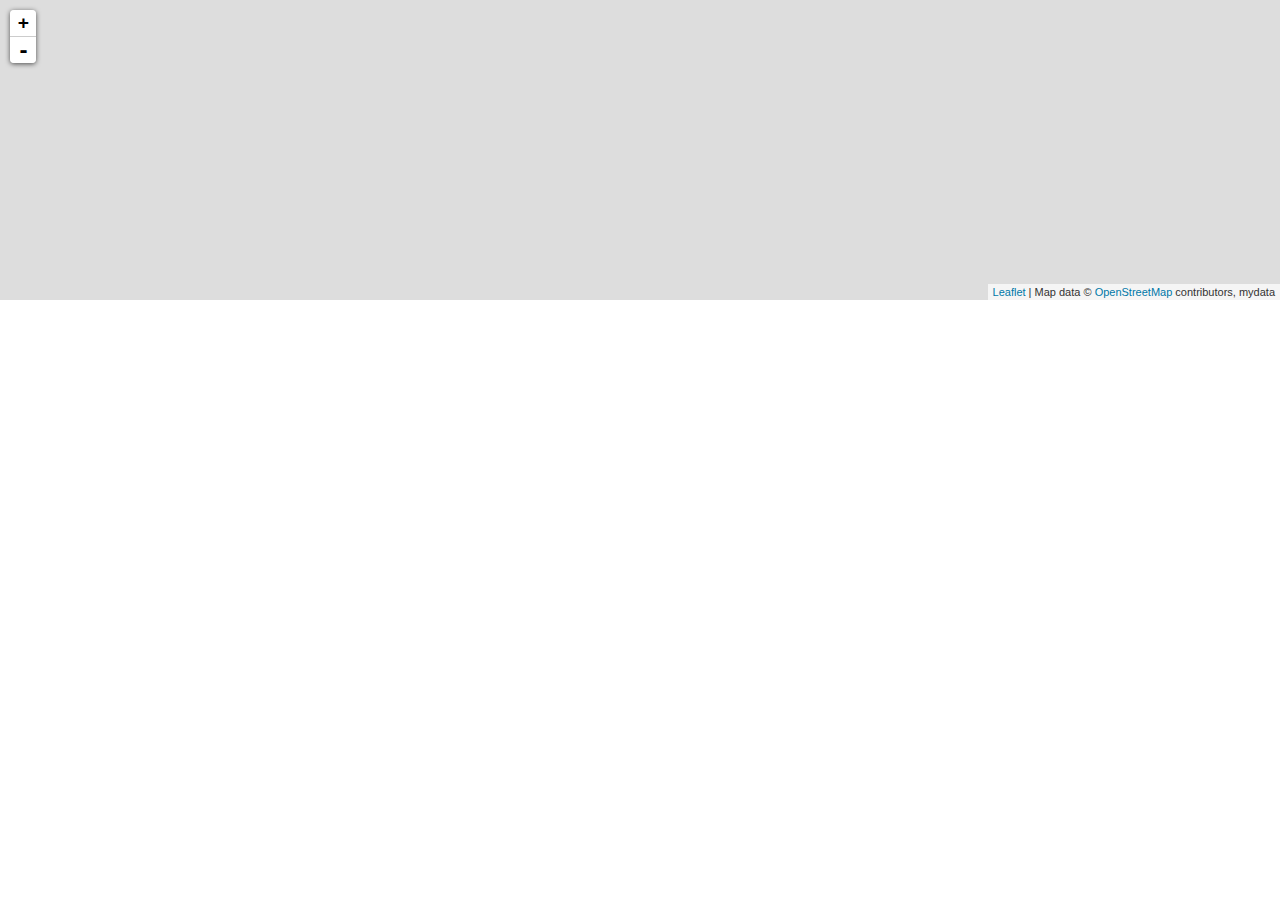
==== src/safecasttiles/static/index.html @ 2210b779 "Initial commit" ====
<!DOCTYPE html>
<!--[if lt IE 7]>      <html class="no-js lt-ie9 lt-ie8 lt-ie7"> <![endif]-->
<!--[if IE 7]>         <html class="no-js lt-ie9 lt-ie8"> <![endif]-->
<!--[if IE 8]>         <html class="no-js lt-ie9"> <![endif]-->
<!--[if gt IE 8]><!--> <html class="no-js"> <!--<![endif]-->
    <head>
        <meta charset="utf-8">
        <meta http-equiv="X-UA-Compatible" content="IE=edge">
        <title></title>
        <meta name="description" content="">
        <meta name="viewport" content="width=device-width, initial-scale=1">

        <!-- Place favicon.ico and apple-touch-icon.png in the root directory -->

        <link rel="stylesheet" href="css/normalize.css">
        <link rel="stylesheet" href="css/main.css">
        <script src="js/vendor/modernizr-2.6.2.min.js"></script>
        <link rel="stylesheet" href="leaflet/leaflet.css" />
        <script src="leaflet/leaflet.js"></script>
        <script src="js/map.js"></script>
    </head>
    <body onload="initmap()">
        <!--[if lt IE 7]>
            <p class="browsehappy">You are using an <strong>outdated</strong> browser. Please <a href="http://browsehappy.com/">upgrade your browser</a> to improve your experience.</p>
        <![endif]-->

        <!-- Add your site or application content here -->
         <div id="map"></div>

        <script src="http://ajax.googleapis.com/ajax/libs/jquery/1.10.2/jquery.min.js"></script>
        <script>window.jQuery || document.write('<script src="js/vendor/jquery-1.10.2.min.js"><\/script>')</script>
        <script src="js/plugins.js"></script>
        <script src="js/main.js"></script>
        </script>
    </body>
</html>
---- src/safecasttiles/static/css/main.css ----
/*! HTML5 Boilerplate v4.3.0 | MIT License | http://h5bp.com/ */

/*
 * What follows is the result of much research on cross-browser styling.
 * Credit left inline and big thanks to Nicolas Gallagher, Jonathan Neal,
 * Kroc Camen, and the H5BP dev community and team.
 */

/* ==========================================================================
   Base styles: opinionated defaults
   ========================================================================== */

html,
button,
input,
select,
textarea {
    color: #222;
}

html {
    font-size: 1em;
    line-height: 1.4;
}

/*
 * Remove text-shadow in selection highlight: h5bp.com/i
 * These selection rule sets have to be separate.
 * Customize the background color to match your design.
 */

::-moz-selection {
    background: #b3d4fc;
    text-shadow: none;
}

::selection {
    background: #b3d4fc;
    text-shadow: none;
}

/*
 * A better looking default horizontal rule
 */

hr {
    display: block;
    height: 1px;
    border: 0;
    border-top: 1px solid #ccc;
    margin: 1em 0;
    padding: 0;
}

/*
 * Remove the gap between images, videos, audio and canvas and the bottom of
 * their containers: h5bp.com/i/440
 */

audio,
canvas,
img,
video {
    vertical-align: middle;
}

/*
 * Remove default fieldset styles.
 */

fieldset {
    border: 0;
    margin: 0;
    padding: 0;
}

/*
 * Allow only vertical resizing of textareas.
 */

textarea {
    resize: vertical;
}

/* ==========================================================================
   Browse Happy prompt
   ========================================================================== */

.browsehappy {
    margin: 0.2em 0;
    background: #ccc;
    color: #000;
    padding: 0.2em 0;
}

/* ==========================================================================
   Author's custom styles
   ========================================================================== */




#map { height: 300px; }












/* ==========================================================================
   Helper classes
   ========================================================================== */

/*
 * Image replacement
 */

.ir {
    background-color: transparent;
    border: 0;
    overflow: hidden;
    /* IE 6/7 fallback */
    *text-indent: -9999px;
}

.ir:before {
    content: "";
    display: block;
    width: 0;
    height: 150%;
}

/*
 * Hide from both screenreaders and browsers: h5bp.com/u
 */

.hidden {
    display: none !important;
    visibility: hidden;
}

/*
 * Hide only visually, but have it available for screenreaders: h5bp.com/v
 */

.visuallyhidden {
    border: 0;
    clip: rect(0 0 0 0);
    height: 1px;
    margin: -1px;
    overflow: hidden;
    padding: 0;
    position: absolute;
    width: 1px;
}

/*
 * Extends the .visuallyhidden class to allow the element to be focusable
 * when navigated to via the keyboard: h5bp.com/p
 */

.visuallyhidden.focusable:active,
.visuallyhidden.focusable:focus {
    clip: auto;
    height: auto;
    margin: 0;
    overflow: visible;
    position: static;
    width: auto;
}

/*
 * Hide visually and from screenreaders, but maintain layout
 */

.invisible {
    visibility: hidden;
}

/*
 * Clearfix: contain floats
 *
 * For modern browsers
 * 1. The space content is one way to avoid an Opera bug when the
 *    `contenteditable` attribute is included anywhere else in the document.
 *    Otherwise it causes space to appear at the top and bottom of elements
 *    that receive the `clearfix` class.
 * 2. The use of `table` rather than `block` is only necessary if using
 *    `:before` to contain the top-margins of child elements.
 */

.clearfix:before,
.clearfix:after {
    content: " "; /* 1 */
    display: table; /* 2 */
}

.clearfix:after {
    clear: both;
}

/*
 * For IE 6/7 only
 * Include this rule to trigger hasLayout and contain floats.
 */

.clearfix {
    *zoom: 1;
}

/* ==========================================================================
   EXAMPLE Media Queries for Responsive Design.
   These examples override the primary ('mobile first') styles.
   Modify as content requires.
   ========================================================================== */

@media only screen and (min-width: 35em) {
    /* Style adjustments for viewports that meet the condition */
}

@media print,
       (-o-min-device-pixel-ratio: 5/4),
       (-webkit-min-device-pixel-ratio: 1.25),
       (min-resolution: 120dpi) {
    /* Style adjustments for high resolution devices */
}

/* ==========================================================================
   Print styles.
   Inlined to avoid required HTTP connection: h5bp.com/r
   ========================================================================== */

@media print {
    * {
        background: transparent !important;
        color: #000 !important; /* Black prints faster: h5bp.com/s */
        box-shadow: none !important;
        text-shadow: none !important;
    }

    a,
    a:visited {
        text-decoration: underline;
    }

    a[href]:after {
        content: " (" attr(href) ")";
    }

    abbr[title]:after {
        content: " (" attr(title) ")";
    }

    /*
     * Don't show links for images, or javascript/internal links
     */

    .ir a:after,
    a[href^="javascript:"]:after,
    a[href^="#"]:after {
        content: "";
    }

    pre,
    blockquote {
        border: 1px solid #999;
        page-break-inside: avoid;
    }

    thead {
        display: table-header-group; /* h5bp.com/t */
    }

    tr,
    img {
        page-break-inside: avoid;
    }

    img {
        max-width: 100% !important;
    }

    @page {
        margin: 0.5cm;
    }

    p,
    h2,
    h3 {
        orphans: 3;
        widows: 3;
    }

    h2,
    h3 {
        page-break-after: avoid;
    }
}
---- src/safecasttiles/static/leaflet/leaflet.css ----
/* required styles */

.leaflet-map-pane,
.leaflet-tile,
.leaflet-marker-icon,
.leaflet-marker-shadow,
.leaflet-tile-pane,
.leaflet-tile-container,
.leaflet-overlay-pane,
.leaflet-shadow-pane,
.leaflet-marker-pane,
.leaflet-popup-pane,
.leaflet-overlay-pane svg,
.leaflet-zoom-box,
.leaflet-image-layer,
.leaflet-layer {
	position: absolute;
	left: 0;
	top: 0;
	}
.leaflet-container {
	overflow: hidden;
	-ms-touch-action: none;
	}
.leaflet-tile,
.leaflet-marker-icon,
.leaflet-marker-shadow {
	-webkit-user-select: none;
	   -moz-user-select: none;
	        user-select: none;
	-webkit-user-drag: none;
	}
.leaflet-marker-icon,
.leaflet-marker-shadow {
	display: block;
	}
/* map is broken in FF if you have max-width: 100% on tiles */
.leaflet-container img {
	max-width: none !important;
	}
/* stupid Android 2 doesn't understand "max-width: none" properly */
.leaflet-container img.leaflet-image-layer {
	max-width: 15000px !important;
	}
.leaflet-tile {
	filter: inherit;
	visibility: hidden;
	}
.leaflet-tile-loaded {
	visibility: inherit;
	}
.leaflet-zoom-box {
	width: 0;
	height: 0;
	}
/* workaround for https://bugzilla.mozilla.org/show_bug.cgi?id=888319 */
.leaflet-overlay-pane svg {
	-moz-user-select: none;
	}

.leaflet-tile-pane    { z-index: 2; }
.leaflet-objects-pane { z-index: 3; }
.leaflet-overlay-pane { z-index: 4; }
.leaflet-shadow-pane  { z-index: 5; }
.leaflet-marker-pane  { z-index: 6; }
.leaflet-popup-pane   { z-index: 7; }

.leaflet-vml-shape {
	width: 1px;
	height: 1px;
	}
.lvml {
	behavior: url(#default#VML);
	display: inline-block;
	position: absolute;
	}


/* control positioning */

.leaflet-control {
	position: relative;
	z-index: 7;
	pointer-events: auto;
	}
.leaflet-top,
.leaflet-bottom {
	position: absolute;
	z-index: 1000;
	pointer-events: none;
	}
.leaflet-top {
	top: 0;
	}
.leaflet-right {
	right: 0;
	}
.leaflet-bottom {
	bottom: 0;
	}
.leaflet-left {
	left: 0;
	}
.leaflet-control {
	float: left;
	clear: both;
	}
.leaflet-right .leaflet-control {
	float: right;
	}
.leaflet-top .leaflet-control {
	margin-top: 10px;
	}
.leaflet-bottom .leaflet-control {
	margin-bottom: 10px;
	}
.leaflet-left .leaflet-control {
	margin-left: 10px;
	}
.leaflet-right .leaflet-control {
	margin-right: 10px;
	}


/* zoom and fade animations */

.leaflet-fade-anim .leaflet-tile,
.leaflet-fade-anim .leaflet-popup {
	opacity: 0;
	-webkit-transition: opacity 0.2s linear;
	   -moz-transition: opacity 0.2s linear;
	     -o-transition: opacity 0.2s linear;
	        transition: opacity 0.2s linear;
	}
.leaflet-fade-anim .leaflet-tile-loaded,
.leaflet-fade-anim .leaflet-map-pane .leaflet-popup {
	opacity: 1;
	}

.leaflet-zoom-anim .leaflet-zoom-animated {
	-webkit-transition: -webkit-transform 0.25s cubic-bezier(0,0,0.25,1);
	   -moz-transition:    -moz-transform 0.25s cubic-bezier(0,0,0.25,1);
	     -o-transition:      -o-transform 0.25s cubic-bezier(0,0,0.25,1);
	        transition:         transform 0.25s cubic-bezier(0,0,0.25,1);
	}
.leaflet-zoom-anim .leaflet-tile,
.leaflet-pan-anim .leaflet-tile,
.leaflet-touching .leaflet-zoom-animated {
	-webkit-transition: none;
	   -moz-transition: none;
	     -o-transition: none;
	        transition: none;
	}

.leaflet-zoom-anim .leaflet-zoom-hide {
	visibility: hidden;
	}


/* cursors */

.leaflet-clickable {
	cursor: pointer;
	}
.leaflet-container {
	cursor: -webkit-grab;
	cursor:    -moz-grab;
	}
.leaflet-popup-pane,
.leaflet-control {
	cursor: auto;
	}
.leaflet-dragging .leaflet-container,
.leaflet-dragging .leaflet-clickable {
	cursor: move;
	cursor: -webkit-grabbing;
	cursor:    -moz-grabbing;
	}


/* visual tweaks */

.leaflet-container {
	background: #ddd;
	outline: 0;
	}
.leaflet-container a {
	color: #0078A8;
	}
.leaflet-container a.leaflet-active {
	outline: 2px solid orange;
	}
.leaflet-zoom-box {
	border: 2px dotted #38f;
	background: rgba(255,255,255,0.5);
	}


/* general typography */
.leaflet-container {
	font: 12px/1.5 "Helvetica Neue", Arial, Helvetica, sans-serif;
	}


/* general toolbar styles */

.leaflet-bar {
	box-shadow: 0 1px 5px rgba(0,0,0,0.65);
	border-radius: 4px;
	}
.leaflet-bar a,
.leaflet-bar a:hover {
	background-color: #fff;
	border-bottom: 1px solid #ccc;
	width: 26px;
	height: 26px;
	line-height: 26px;
	display: block;
	text-align: center;
	text-decoration: none;
	color: black;
	}
.leaflet-bar a,
.leaflet-control-layers-toggle {
	background-position: 50% 50%;
	background-repeat: no-repeat;
	display: block;
	}
.leaflet-bar a:hover {
	background-color: #f4f4f4;
	}
.leaflet-bar a:first-child {
	border-top-left-radius: 4px;
	border-top-right-radius: 4px;
	}
.leaflet-bar a:last-child {
	border-bottom-left-radius: 4px;
	border-bottom-right-radius: 4px;
	border-bottom: none;
	}
.leaflet-bar a.leaflet-disabled {
	cursor: default;
	background-color: #f4f4f4;
	color: #bbb;
	}

.leaflet-touch .leaflet-bar a {
	width: 30px;
	height: 30px;
	line-height: 30px;
	}


/* zoom control */

.leaflet-control-zoom-in,
.leaflet-control-zoom-out {
	font: bold 18px 'Lucida Console', Monaco, monospace;
	text-indent: 1px;
	}
.leaflet-control-zoom-out {
	font-size: 20px;
	}

.leaflet-touch .leaflet-control-zoom-in {
	font-size: 22px;
	}
.leaflet-touch .leaflet-control-zoom-out {
	font-size: 24px;
	}


/* layers control */

.leaflet-control-layers {
	box-shadow: 0 1px 5px rgba(0,0,0,0.4);
	background: #fff;
	border-radius: 5px;
	}
.leaflet-control-layers-toggle {
	background-image: url(images/layers.png);
	width: 36px;
	height: 36px;
	}
.leaflet-retina .leaflet-control-layers-toggle {
	background-image: url(images/layers-2x.png);
	background-size: 26px 26px;
	}
.leaflet-touch .leaflet-control-layers-toggle {
	width: 44px;
	height: 44px;
	}
.leaflet-control-layers .leaflet-control-layers-list,
.leaflet-control-layers-expanded .leaflet-control-layers-toggle {
	display: none;
	}
.leaflet-control-layers-expanded .leaflet-control-layers-list {
	display: block;
	position: relative;
	}
.leaflet-control-layers-expanded {
	padding: 6px 10px 6px 6px;
	color: #333;
	background: #fff;
	}
.leaflet-control-layers-selector {
	margin-top: 2px;
	position: relative;
	top: 1px;
	}
.leaflet-control-layers label {
	display: block;
	}
.leaflet-control-layers-separator {
	height: 0;
	border-top: 1px solid #ddd;
	margin: 5px -10px 5px -6px;
	}


/* attribution and scale controls */

.leaflet-container .leaflet-control-attribution {
	background: #fff;
	background: rgba(255, 255, 255, 0.7);
	margin: 0;
	}
.leaflet-control-attribution,
.leaflet-control-scale-line {
	padding: 0 5px;
	color: #333;
	}
.leaflet-control-attribution a {
	text-decoration: none;
	}
.leaflet-control-attribution a:hover {
	text-decoration: underline;
	}
.leaflet-container .leaflet-control-attribution,
.leaflet-container .leaflet-control-scale {
	font-size: 11px;
	}
.leaflet-left .leaflet-control-scale {
	margin-left: 5px;
	}
.leaflet-bottom .leaflet-control-scale {
	margin-bottom: 5px;
	}
.leaflet-control-scale-line {
	border: 2px solid #777;
	border-top: none;
	line-height: 1.1;
	padding: 2px 5px 1px;
	font-size: 11px;
	white-space: nowrap;
	overflow: hidden;
	-moz-box-sizing: content-box;
	     box-sizing: content-box;

	background: #fff;
	background: rgba(255, 255, 255, 0.5);
	}
.leaflet-control-scale-line:not(:first-child) {
	border-top: 2px solid #777;
	border-bottom: none;
	margin-top: -2px;
	}
.leaflet-control-scale-line:not(:first-child):not(:last-child) {
	border-bottom: 2px solid #777;
	}

.leaflet-touch .leaflet-control-attribution,
.leaflet-touch .leaflet-control-layers,
.leaflet-touch .leaflet-bar {
	box-shadow: none;
	}
.leaflet-touch .leaflet-control-layers,
.leaflet-touch .leaflet-bar {
	border: 2px solid rgba(0,0,0,0.2);
	background-clip: padding-box;
	}


/* popup */

.leaflet-popup {
	position: absolute;
	text-align: center;
	}
.leaflet-popup-content-wrapper {
	padding: 1px;
	text-align: left;
	border-radius: 12px;
	}
.leaflet-popup-content {
	margin: 13px 19px;
	line-height: 1.4;
	}
.leaflet-popup-content p {
	margin: 18px 0;
	}
.leaflet-popup-tip-container {
	margin: 0 auto;
	width: 40px;
	height: 20px;
	position: relative;
	overflow: hidden;
	}
.leaflet-popup-tip {
	width: 17px;
	height: 17px;
	padding: 1px;

	margin: -10px auto 0;

	-webkit-transform: rotate(45deg);
	   -moz-transform: rotate(45deg);
	    -ms-transform: rotate(45deg);
	     -o-transform: rotate(45deg);
	        transform: rotate(45deg);
	}
.leaflet-popup-content-wrapper,
.leaflet-popup-tip {
	background: white;

	box-shadow: 0 3px 14px rgba(0,0,0,0.4);
	}
.leaflet-container a.leaflet-popup-close-button {
	position: absolute;
	top: 0;
	right: 0;
	padding: 4px 4px 0 0;
	text-align: center;
	width: 18px;
	height: 14px;
	font: 16px/14px Tahoma, Verdana, sans-serif;
	color: #c3c3c3;
	text-decoration: none;
	font-weight: bold;
	background: transparent;
	}
.leaflet-container a.leaflet-popup-close-button:hover {
	color: #999;
	}
.leaflet-popup-scrolled {
	overflow: auto;
	border-bottom: 1px solid #ddd;
	border-top: 1px solid #ddd;
	}

.leaflet-oldie .leaflet-popup-content-wrapper {
	zoom: 1;
	}
.leaflet-oldie .leaflet-popup-tip {
	width: 24px;
	margin: 0 auto;

	-ms-filter: "progid:DXImageTransform.Microsoft.Matrix(M11=0.70710678, M12=0.70710678, M21=-0.70710678, M22=0.70710678)";
	filter: progid:DXImageTransform.Microsoft.Matrix(M11=0.70710678, M12=0.70710678, M21=-0.70710678, M22=0.70710678);
	}
.leaflet-oldie .leaflet-popup-tip-container {
	margin-top: -1px;
	}

.leaflet-oldie .leaflet-control-zoom,
.leaflet-oldie .leaflet-control-layers,
.leaflet-oldie .leaflet-popup-content-wrapper,
.leaflet-oldie .leaflet-popup-tip {
	border: 1px solid #999;
	}


/* div icon */

.leaflet-div-icon {
	background: #fff;
	border: 1px solid #666;
	}
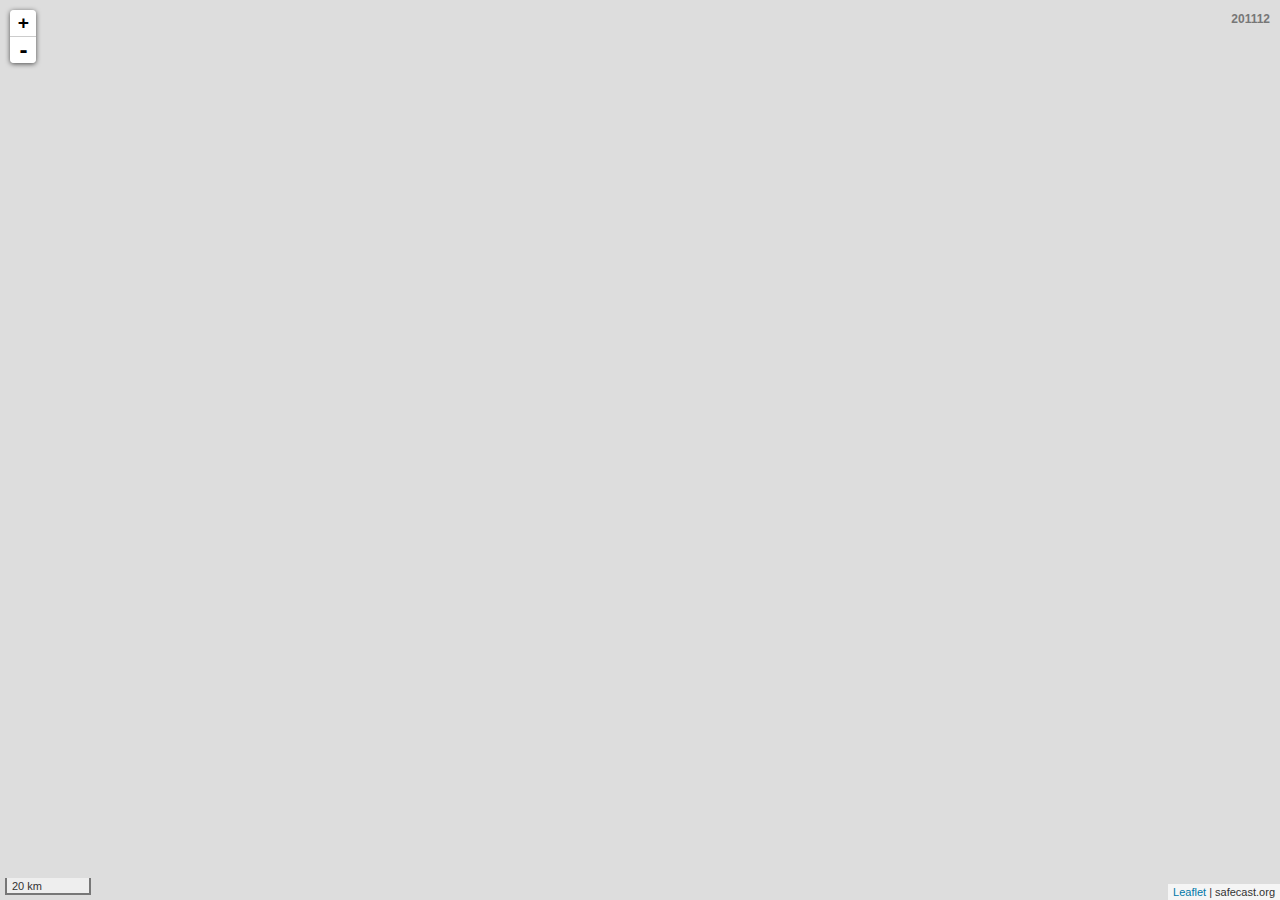
==== commit a5b94745: "initial attempt to add timeline overlay to map." ====
--- a/src/safecasttiles/static/index.html
+++ b/src/safecasttiles/static/index.html
@@ -14,9 +14,11 @@
 
         <link rel="stylesheet" href="css/normalize.css">
         <link rel="stylesheet" href="css/main.css">
+        <link rel="stylesheet" href="css/timeline.css">
         <script src="js/vendor/modernizr-2.6.2.min.js"></script>
         <link rel="stylesheet" href="leaflet/leaflet.css" />
         <script src="leaflet/leaflet.js"></script>
+        <script src="js/timeline.js"></script>
         <script src="js/map.js"></script>
     </head>
     <body onload="initmap()">
--- a/src/safecasttiles/static/css/main.css
+++ b/src/safecasttiles/static/css/main.css
@@ -100,7 +100,22 @@
 
 
 
-#map { height: 300px; }
+body { margin:0; padding:0; }
+#map { position:absolute; top:0; bottom:0; width:100%; }
+
+// for map label
+.info {
+    padding: 6px 8px;
+    font: 14px/16px Arial, Helvetica, sans-serif;
+    background: white;
+    background: rgba(255,255,255,0.8);
+    box-shadow: 0 0 15px rgba(0,0,0,0.2);
+    border-radius: 5px;
+}
+.info h4 {
+    margin: 0 0 5px;
+    color: #777;
+}
 
 
 
--- a/src/safecasttiles/static/css/timeline.css
+++ b/src/safecasttiles/static/css/timeline.css
@@ -0,0 +1,134 @@
+
+.timeline {
+    white-space:nowrap;
+    //overflow-x: scroll;
+    padding:30px 0 10px 0;
+    position:relative;
+}
+
+.entry {
+    display:inline-block;
+    vertical-align:top;
+    background:#C0C0C0;
+    color:#fff;
+    padding:10px;
+    font-size:12px;
+    text-align:center;
+    position:relative;
+    border-top:4px solid #06182E;
+    border-radius:20px;
+    min-width:25px;
+    max-width:50px;
+}
+
+
+
+.entry:after {
+    content:'';
+    display:block;
+    background:#eee;
+    width:7px;
+    height:7px;
+    border-radius:6px;
+    border:3px solid #06182E;
+    position:absolute;
+    left:50%;
+    top:-30px;
+    margin-left:-6px;
+}
+
+.entry:before {
+    content:'';
+    display:block;
+    background:#06182E;
+    width:5px;
+    height:20px;
+    position:absolute;
+    left:50%;
+    top:-20px;
+    margin-left:-2px;
+}
+
+.entry h1 {
+    color:#fff;
+    font-size:18px;
+    font-family:Georgia, serif;
+    font-weight:bold;
+    margin-bottom:10px;
+}
+
+.entry h2 {
+    letter-spacing:.2em;
+    margin-bottom:10px;
+    font-size:14px;
+}
+
+.bar {
+    height:4px;
+    background:#eee;
+    width:30%;
+    position:relative;
+    top:13px;
+    //left:0;
+    right:0;
+}
+
+
+
+.entry-selected {
+    display:inline-block;
+    vertical-align:top;
+    background:#3366ff;
+    color:#fff;
+    padding:1px;
+    font-size:14px;
+    text-align:center;
+    position:relative;
+    border-top:4px solid #06182E;
+    border-radius:3px;
+    min-width:50px;
+    max-width:100px;
+}
+
+
+
+.entry-selected:after {
+    content:'';
+    display:block;
+    background:#eee;
+    width:7px;
+    height:7px;
+    border-radius:6px;
+    border:3px solid #06182E;
+    position:absolute;
+    left:50%;
+    top:-30px;
+    margin-left:-6px;
+}
+
+.entry-selected:before {
+    content:'';
+    display:block;
+    background:#06182E;
+    width:5px;
+    height:20px;
+    position:absolute;
+    left:50%;
+    top:-20px;
+    margin-left:-2px;
+}
+
+.entry-selected h1 {
+    color:#fff;
+    font-size:20px;
+    font-family:Verdana, serif;
+    font-weight:bold;
+    margin-bottom:10px;
+}
+
+.entry-selected h2 {
+    font-style: italic;
+    letter-spacing:.2em;
+    margin-bottom:5px;
+    font-size:12px;
+}